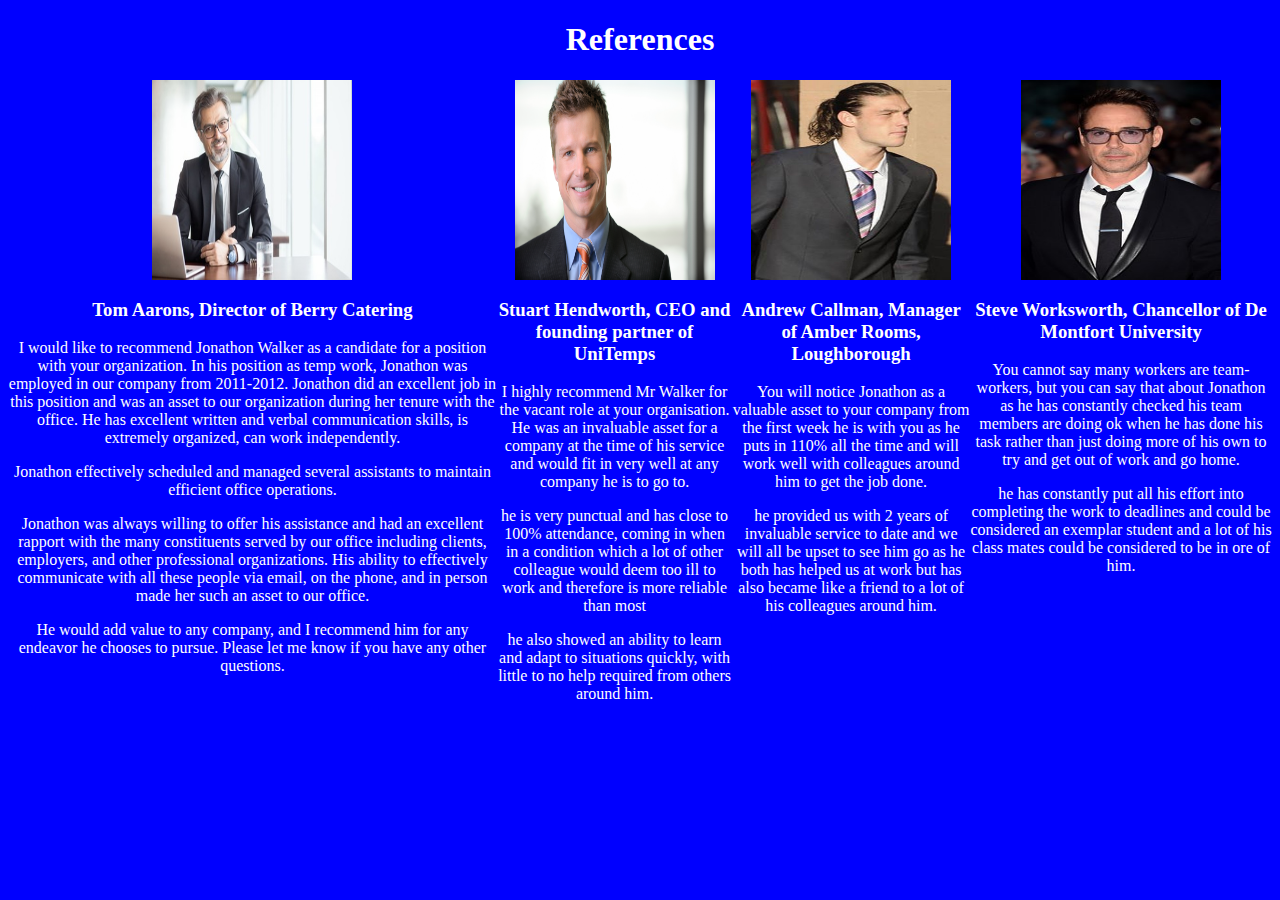
==== references.html @ 5d69934c "final submission with all necessary changes on the website" ====
<!DOCTYPE html>
<head>
<title> References </title>
<meta name="viewport" content="width=device-width, initial-scale=1.0">
<link rel="stylesheet" href="stylesheets/referencesstyles.css">

</head>
<body>
<h1> References </h1>
<div class="references-flex-container">
  <div>
    <img src = "images/reference1.jpg">
    <h3> Tom Aarons, Director of Berry Catering </h3>
    <p> I would like to recommend Jonathon Walker as a candidate for a position with your organization. In his position as temp work, Jonathon was employed in our company from 2011-2012. Jonathon did an excellent job in this position and was an asset to our organization during her tenure with the office. He has excellent written and verbal communication skills, is extremely organized, can work independently.</p>
<p>Jonathon effectively scheduled and managed several assistants to maintain efficient office operations.</p>

<p>Jonathon was always willing to offer his assistance and had an excellent rapport with the many constituents served by our office including clients, employers, and other professional organizations. His ability to effectively communicate with all these people via email, on the phone, and in person made her such an asset to our office. </p>

<p> He would add value to any company, and I recommend him for any endeavor he chooses to pursue. Please let me know if you have any other questions. </p>
  </div>
  <div>
    <img src = "images/reference2.jpg">
    <h3> Stuart Hendworth, CEO and founding partner of UniTemps </h3>
    <p> I highly recommend Mr Walker for the vacant role at your organisation. He was an invaluable asset for a company at the time of his service and would fit in very well at any company he is to go to. </p>
    <p> he is very punctual and has close to 100% attendance, coming in when in a condition which a lot of other colleague would deem too ill to work and therefore is more reliable than most </p>
    <p> he also showed an ability to learn and adapt to situations quickly, with little to no help required from others around him. </p>
  </div>
  <div>
    <img src = "images/reference3.jpg">
    <h3> Andrew Callman, Manager of Amber Rooms, Loughborough </h3>
    <p> You will notice Jonathon as a valuable asset to your company from the first week he is with you as he puts in 110% all the time and will work well with colleagues around him to get the job done. </p>
    <p> he provided us with 2 years of invaluable service to date and we will all be upset to see him go as he both has helped us at work but has also became like a friend to a lot of his colleagues around him. </p>
  </div>
  <div>
    <img src = "images/reference4.jpg">
    <h3> Steve Worksworth, Chancellor of De Montfort University </h3>
    <p> You cannot say many workers are team-workers, but you can say that about Jonathon as he has constantly checked his team members are doing ok when he has done his task rather than just doing more of his own to try and get out of work and go home. </p>
    <p> he has constantly put all his effort into completing the work to deadlines and could be considered an exemplar student and a lot of his class mates could be considered to be in ore of him. </p>
  </div>
</div>


</body>
</html>
---- stylesheets/referencesstyles.css ----
body
{
  background-color: blue;
}
    h1 {
      text-align: center;
      color: white;
     }
     h3
     {
       color: white;
     }
     p
     {
       color: white;
     }
     .references-flex-container
     {
       display: flex;
       justify-content: space-between;
       flex-direction: row;
       text-align: center;
     }

.references-flex-container img
{
  width: 200px;
  height:200px;
  display: table;
   margin: 0 auto;
}
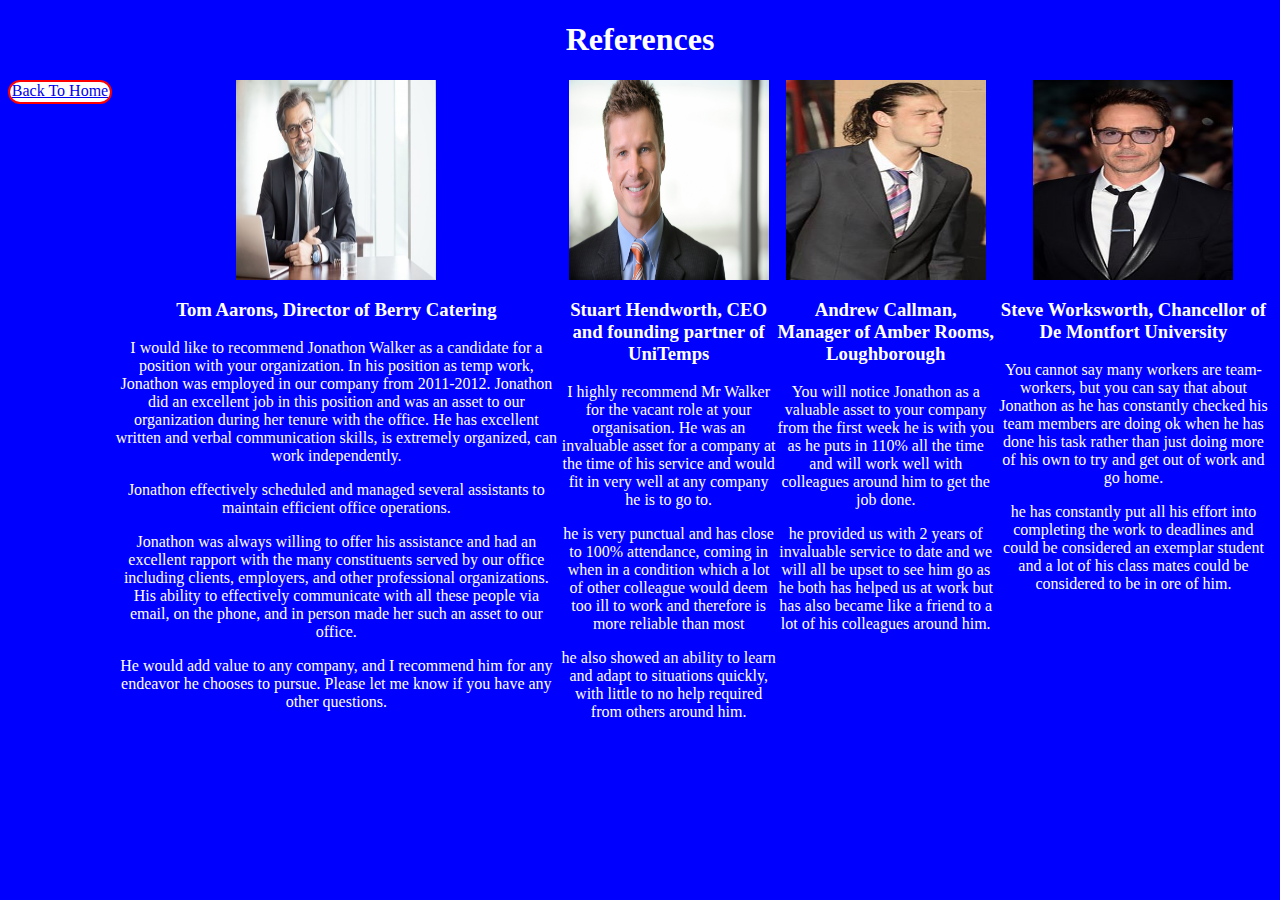
==== commit fc0475c7: "minor changes" ====
--- a/references.html
+++ b/references.html
@@ -7,9 +7,12 @@
 </head>
 <body>
 <h1> References </h1>
+<div class="home">
+<a class ="btn" href="index.html"> Back To Home</a>
+</div>
 <div class="references-flex-container">
   <div>
-    <img src = "images/reference1.jpg">
+    <img src = "images/reference1.jpg" alt = "reference1">
     <h3> Tom Aarons, Director of Berry Catering </h3>
     <p> I would like to recommend Jonathon Walker as a candidate for a position with your organization. In his position as temp work, Jonathon was employed in our company from 2011-2012. Jonathon did an excellent job in this position and was an asset to our organization during her tenure with the office. He has excellent written and verbal communication skills, is extremely organized, can work independently.</p>
 <p>Jonathon effectively scheduled and managed several assistants to maintain efficient office operations.</p>
@@ -19,20 +22,20 @@
 <p> He would add value to any company, and I recommend him for any endeavor he chooses to pursue. Please let me know if you have any other questions. </p>
   </div>
   <div>
-    <img src = "images/reference2.jpg">
+    <img src = "images/reference2.jpg" alt = "reference2">
     <h3> Stuart Hendworth, CEO and founding partner of UniTemps </h3>
     <p> I highly recommend Mr Walker for the vacant role at your organisation. He was an invaluable asset for a company at the time of his service and would fit in very well at any company he is to go to. </p>
     <p> he is very punctual and has close to 100% attendance, coming in when in a condition which a lot of other colleague would deem too ill to work and therefore is more reliable than most </p>
     <p> he also showed an ability to learn and adapt to situations quickly, with little to no help required from others around him. </p>
   </div>
   <div>
-    <img src = "images/reference3.jpg">
+    <img src = "images/reference3.jpg" alt = "reference3">
     <h3> Andrew Callman, Manager of Amber Rooms, Loughborough </h3>
     <p> You will notice Jonathon as a valuable asset to your company from the first week he is with you as he puts in 110% all the time and will work well with colleagues around him to get the job done. </p>
     <p> he provided us with 2 years of invaluable service to date and we will all be upset to see him go as he both has helped us at work but has also became like a friend to a lot of his colleagues around him. </p>
   </div>
   <div>
-    <img src = "images/reference4.jpg">
+    <img src = "images/reference4.jpg" alt = "reference4">
     <h3> Steve Worksworth, Chancellor of De Montfort University </h3>
     <p> You cannot say many workers are team-workers, but you can say that about Jonathon as he has constantly checked his team members are doing ok when he has done his task rather than just doing more of his own to try and get out of work and go home. </p>
     <p> he has constantly put all his effort into completing the work to deadlines and could be considered an exemplar student and a lot of his class mates could be considered to be in ore of him. </p>
--- a/stylesheets/referencesstyles.css
+++ b/stylesheets/referencesstyles.css
@@ -14,6 +14,22 @@
      {
        color: white;
      }
+     .home
+     {
+         display: inline-block;
+       float:left;
+         color: black;
+       background-color: white;
+       border-radius: 16px;
+       height: 20px;
+       width: 100px;
+     text-align: center;
+     border: 2px solid red;
+     transition: all 1.5s;
+     }
+     .home:hover {
+      background-color: orange;
+     }
      .references-flex-container
      {
        display: flex;
